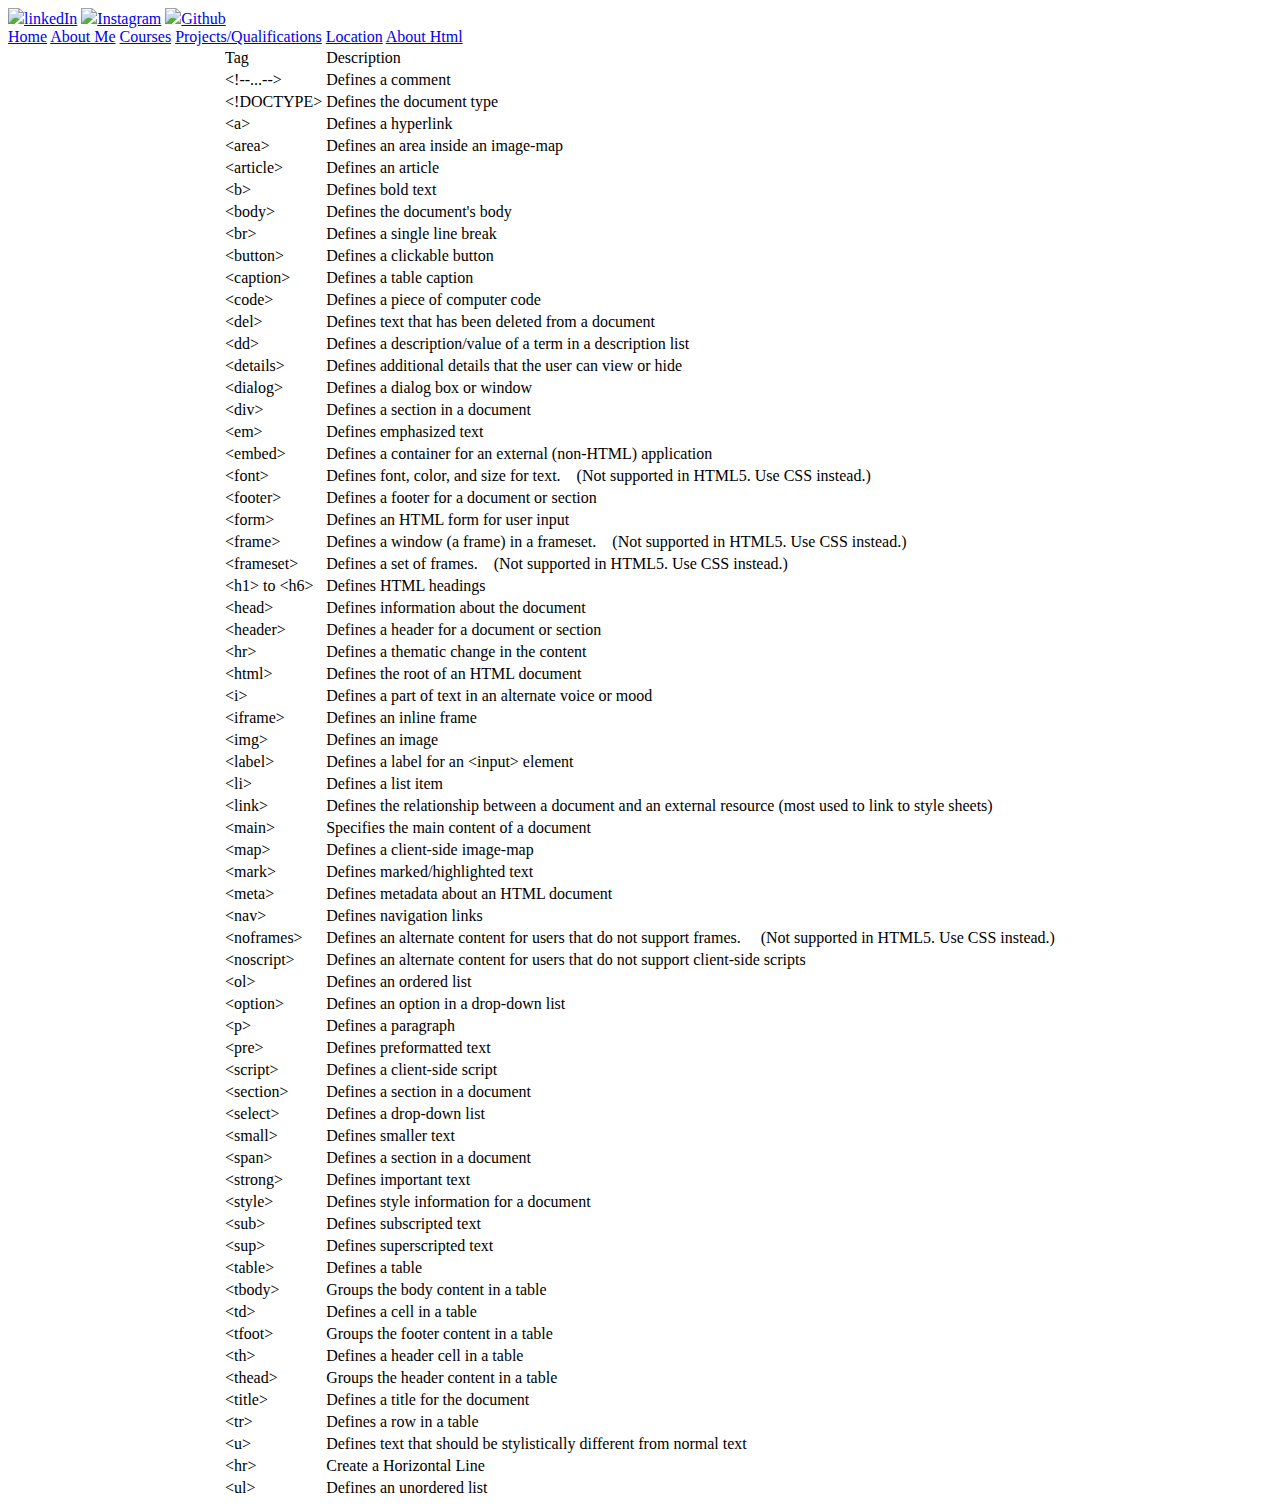
==== abouthtml.html @ 10ccc51c "website updates" ====
<!DOCTYPE html>
<html>

<head>
    <title>
        About HTML.
    </title>
    <link href="style.css" rel="stylesheet">

</head>

<body background="background.gif" id="about">
    <div id="mySidenav" class="sidenav">
        <a href="https://www.linkedin.com/in/pavnesh-chaturvedi-208b15197/" id="linkedIn" target="_blank"><img
                src="logos/linkedIn.png" id="logo">linkedIn</a>
        <a href="https://www.instagram.com/insta_pavnesh/" id="insta" target="_blank"><img src="logos/insta.jpg"
                id="logo">Instagram</a>
        <a href="https://github.com/pavnesh2019" id="github" target="_blank"><img src="logos/gitHub.png"
                id="logo">Github</a>
    </div>
    <div class="topnav" id="myTopnav">
        <a href="index.html">Home</a>
        <a href="aboutme.html">About Me</a>
        <a href="courses.html">Courses</a>
        <a href="projects.html">Projects/Qualifications</a>
        <a href="location.html">Location</a>
        <a href="abouthtml.html" class="active">About Html</a>

        </a>

    </div>
    <div class="table">
        <table class="about-html" align="center">
            <tr class="main-tr">
                <td>Tag</td>
                <td>Description</td>
            </tr>
            <tr class="child-even">
                <td>&lt;!--...--&gt;</td>
                <td>Defines a comment</td>
            </tr>
            <tr class="child-odd">
                <td>&lt;!DOCTYPE&gt;</td>
                <td>Defines the document type</td>
            </tr>
            <tr class="child-even">
                <td>&lt;a&gt;</td>
                <td>Defines a hyperlink</td>
            </tr>
            <tr class="child-odd">
                <td>&lt;area&gt;</td>
                <td>Defines an area inside an image-map</td>
            </tr>
            <tr class="child-even">
                <td>&lt;article&gt;</td>
                <td>Defines an article</td>
            </tr>
            <tr class="child-odd">
                <td>&lt;b&gt;</td>
                <td>Defines bold text</td>
            </tr>
            <tr class="child-even">
                <td>&lt;body&gt;</td>
                <td>Defines the document's body</td>
            </tr>
            <tr class="child-odd">
                <td>&lt;br&gt;</td>
                <td>Defines a single line break</td>
            </tr>
            <tr class="child-even">
                <td>&lt;button&gt;</td>
                <td>Defines a clickable button</td>
            </tr>
            <tr class="child-odd">
                <td>&lt;caption&gt;</td>
                <td>Defines a table caption</td>
            </tr>
            <tr class="child-even">
                <td>&lt;code&gt;</td>
                <td>Defines a piece of computer code</td>
            </tr>
            <tr class="child-odd">
                <td>&lt;del&gt;</td>
                <td>Defines text that has been deleted from a document</td>
            </tr>
            <tr class="child-even">
                <td>&lt;dd&gt;</td>
                <td>Defines a description/value of a term in a description list</td>
            </tr>
            <tr class="child-odd">
                <td>&lt;details&gt;</td>
                <td>Defines additional details that the user can view or hide</td>
            </tr>
            <tr class="child-even">
                <td>&lt;dialog&gt;</td>
                <td>Defines a dialog box or window</td>
            </tr>
            <tr class="child-odd">
                <td>&lt;div&gt;</td>
                <td>Defines a section in a document</td>
            </tr>
            <tr class="child-even">
                <td>&lt;em&gt;</td>
                <td>Defines emphasized text</td>
            </tr>
            <tr class="child-odd">
                <td>&lt;embed&gt;</td>
                <td>Defines a container for an external (non-HTML) application</td>
            </tr>
            <tr class="child-even">
                <td>&lt;font&gt;</td>
                <td>Defines font, color, and size for text. &nbsp;&nbsp;&nbsp;(Not supported in HTML5. Use CSS instead.)
                </td>
            </tr>
            <tr class="child-odd">
                <td>&lt;footer&gt;</td>
                <td>Defines a footer for a document or section</td>
            </tr>
            <tr class="child-even">
                <td>&lt;form&gt;</td>
                <td>Defines an HTML form for user input</td>
            </tr>
            <tr class="child-odd">
                <td>&lt;frame&gt;</td>
                <td>Defines a window (a frame) in a frameset. &nbsp;&nbsp;&nbsp;(Not supported in HTML5. Use CSS
                    instead.)</td>
            </tr>
            <tr class="child-even">
                <td>&lt;frameset&gt;</td>
                <td>Defines a set of frames. &nbsp;&nbsp;&nbsp;(Not supported in HTML5. Use CSS instead.)</td>
            </tr>
            <tr class="child-odd">
                <td>&lt;h1&gt; to &lt;h6&gt;</td>
                <td>Defines HTML headings</td>
            </tr>
            <tr class="child-even">
                <td>&lt;head&gt;</td>
                <td>Defines information about the document</td>
            </tr>
            <tr class="child-odd">
                <td>&lt;header&gt;</td>
                <td>Defines a header for a document or section</td>
            </tr>
            <tr class="child-even">
                <td>&lt;hr&gt;</td>
                <td>Defines a thematic change in the content</td>
            </tr>
            <tr class="child-odd">
                <td>&lt;html&gt;</td>
                <td>Defines the root of an HTML document</td>
            </tr>
            <tr class="child-even">
                <td>&lt;i&gt;</td>
                <td>Defines a part of text in an alternate voice or mood</td>
            </tr>
            <tr class="child-odd">
                <td>&lt;iframe&gt;</td>
                <td>Defines an inline frame</td>
            </tr>
            <tr class="child-even">
                <td>&lt;img&gt;</td>
                <td>Defines an image</td>
            </tr>
            <tr class="child-odd">
                <td>&lt;label&gt;</td>
                <td>Defines a label&nbsp;for an &lt;input&gt; element</td>
            </tr>
            <tr class="child-even">
                <td>&lt;li&gt;</td>
                <td>Defines a list item</td>
            </tr>
            <tr class="child-odd">
                <td>&lt;link&gt;</td>
                <td>Defines the relationship between a document and an external resource (most
                    used to link to style sheets)</td>
            </tr>
            <tr class="child-even">
                <td>&lt;main&gt;</td>
                <td>Specifies the main content of a document</td>
            </tr>
            <tr class="child-odd">
                <td>&lt;map&gt;</td>
                <td>Defines a client-side image-map</td>
            </tr>
            <tr class="child-even">
                <td>&lt;mark&gt;</td>
                <td>Defines marked/highlighted text</td>
            </tr>
            <tr class="child-odd">
                <td>&lt;meta&gt;</td>
                <td>Defines metadata about an HTML document</td>
            </tr>
            <tr class="child-even">
                <td>&lt;nav&gt;</td>
                <td>Defines navigation links</td>
            </tr>
            <tr class="child-odd">
                <td>&lt;noframes&gt;</td>
                <td>Defines an alternate content for users that do not support frames. &nbsp;&nbsp;&nbsp;&nbsp;(Not
                    supported in HTML5. Use CSS instead.)</td>
            </tr>
            <tr class="child-even">
                <td>&lt;noscript&gt;</td>
                <td>Defines an alternate content for users that do not support
                    client-side scripts</td>
            </tr>
            <tr class="child-odd">
                <td>&lt;ol&gt;</td>
                <td>Defines an ordered list</td>
            </tr>
            <tr class="child-even">
                <td>&lt;option&gt;</td>
                <td>Defines an option in a drop-down list</td>
            </tr>
            <tr class="child-odd">
                <td>&lt;p&gt;</td>
                <td>Defines a paragraph</td>
            </tr>
            <tr class="child-even">
                <td>&lt;pre&gt;</td>
                <td>Defines preformatted text</td>
            </tr>
            <tr class="child-odd">
                <td>&lt;script&gt;</td>
                <td>Defines a client-side script</td>
            </tr>
            <tr class="child-even">
                <td>&lt;section&gt;</td>
                <td>Defines a section in a document</td>
            </tr>
            <tr class="child-odd">
                <td>&lt;select&gt;</td>
                <td>Defines a drop-down list</td>
            </tr>
            <tr class="child-even">
                <td>&lt;small&gt;</td>
                <td>Defines smaller text</td>
            </tr>
            <tr class="child-odd">
                <td>&lt;span&gt;</td>
                <td>Defines a section in a document</td>
            </tr>
            <tr class="child-even">
                <td>&lt;strong&gt;</td>
                <td>Defines important text</td>
            </tr>
            <tr class="child-odd">
                <td>&lt;style&gt;</td>
                <td>Defines style information for a document</td>
            </tr>
            <tr class="child-even">
                <td>&lt;sub&gt;</td>
                <td>Defines subscripted text</td>
            </tr>
            <tr class="child-odd">
                <td>&lt;sup&gt;</td>
                <td>Defines superscripted text</td>
            </tr>
            <tr class="child-even">
                <td>&lt;table&gt;</td>
                <td>Defines a table</td>
            </tr>
            <tr class="child-odd">
                <td>&lt;tbody&gt;</td>
                <td>Groups the body content in a table</td>
            </tr>
            <tr class="child-even">
                <td>&lt;td&gt;</td>
                <td>Defines a cell in a table</td>
            </tr>
            <tr class="child-odd">
                <td>&lt;tfoot&gt;</td>
                <td>Groups the footer content in a table</td>
            </tr>
            <tr class="child-even">
                <td>&lt;th&gt;</td>
                <td>Defines a header cell in a table</td>
            </tr>
            <tr class="child-odd">
                <td>&lt;thead&gt;</td>
                <td>Groups the header content in a table</td>
            </tr>
            <tr class="child-even">
                <td>&lt;title&gt;</td>
                <td>Defines a title for the document</td>
            </tr>
            <tr class="child-odd">
                <td>&lt;tr&gt;</td>
                <td>Defines a row in a table</td>
            </tr>
            <tr class="child-even">
                <td>&lt;u&gt;</td>
                <td>Defines text that should be stylistically different from normal text</td>
            </tr>
            <tr class="child-odd">
                <td>&lt;hr&gt;</td>
                <td>Create a Horizontal Line</td>
            </tr>
            <tr class="child-even">
                <td>&lt;ul&gt;</td>
                <td>Defines an unordered list</td>
            </tr>
        </table>
    </div>
</body>

</html>
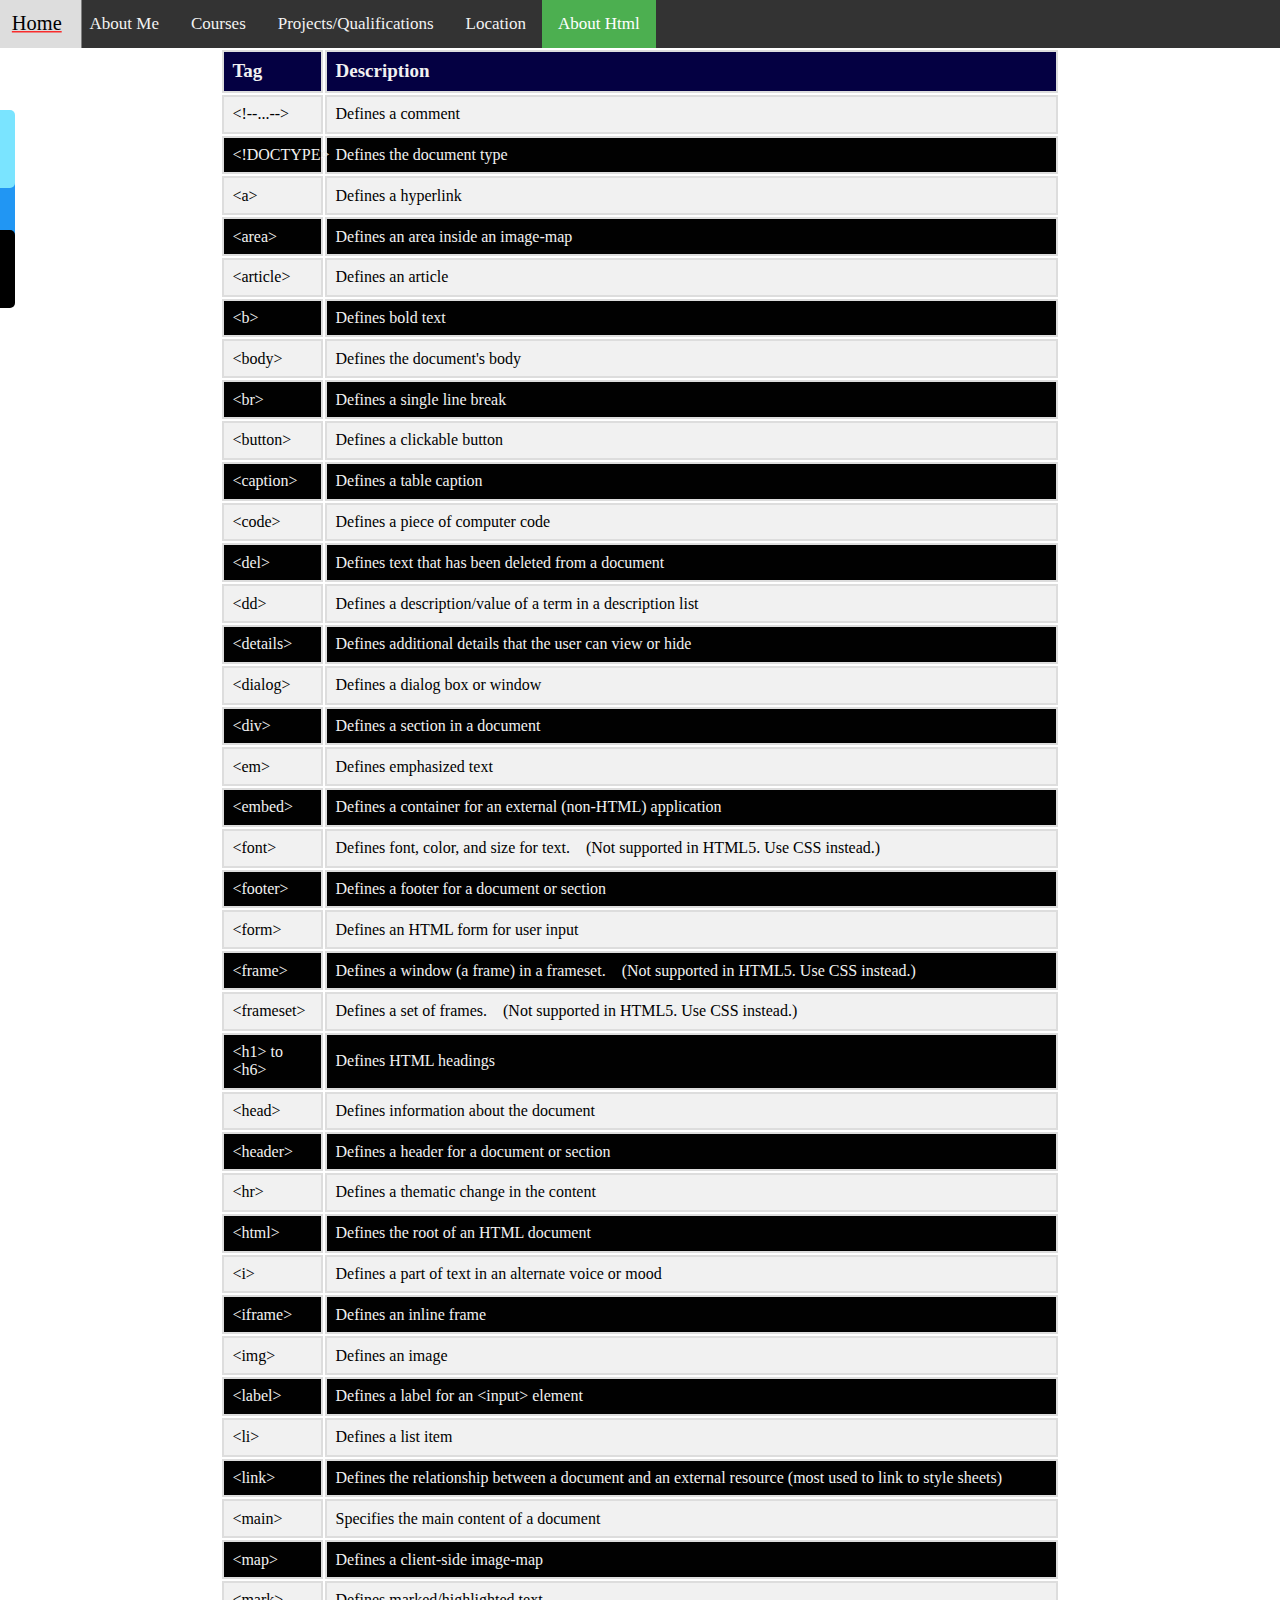
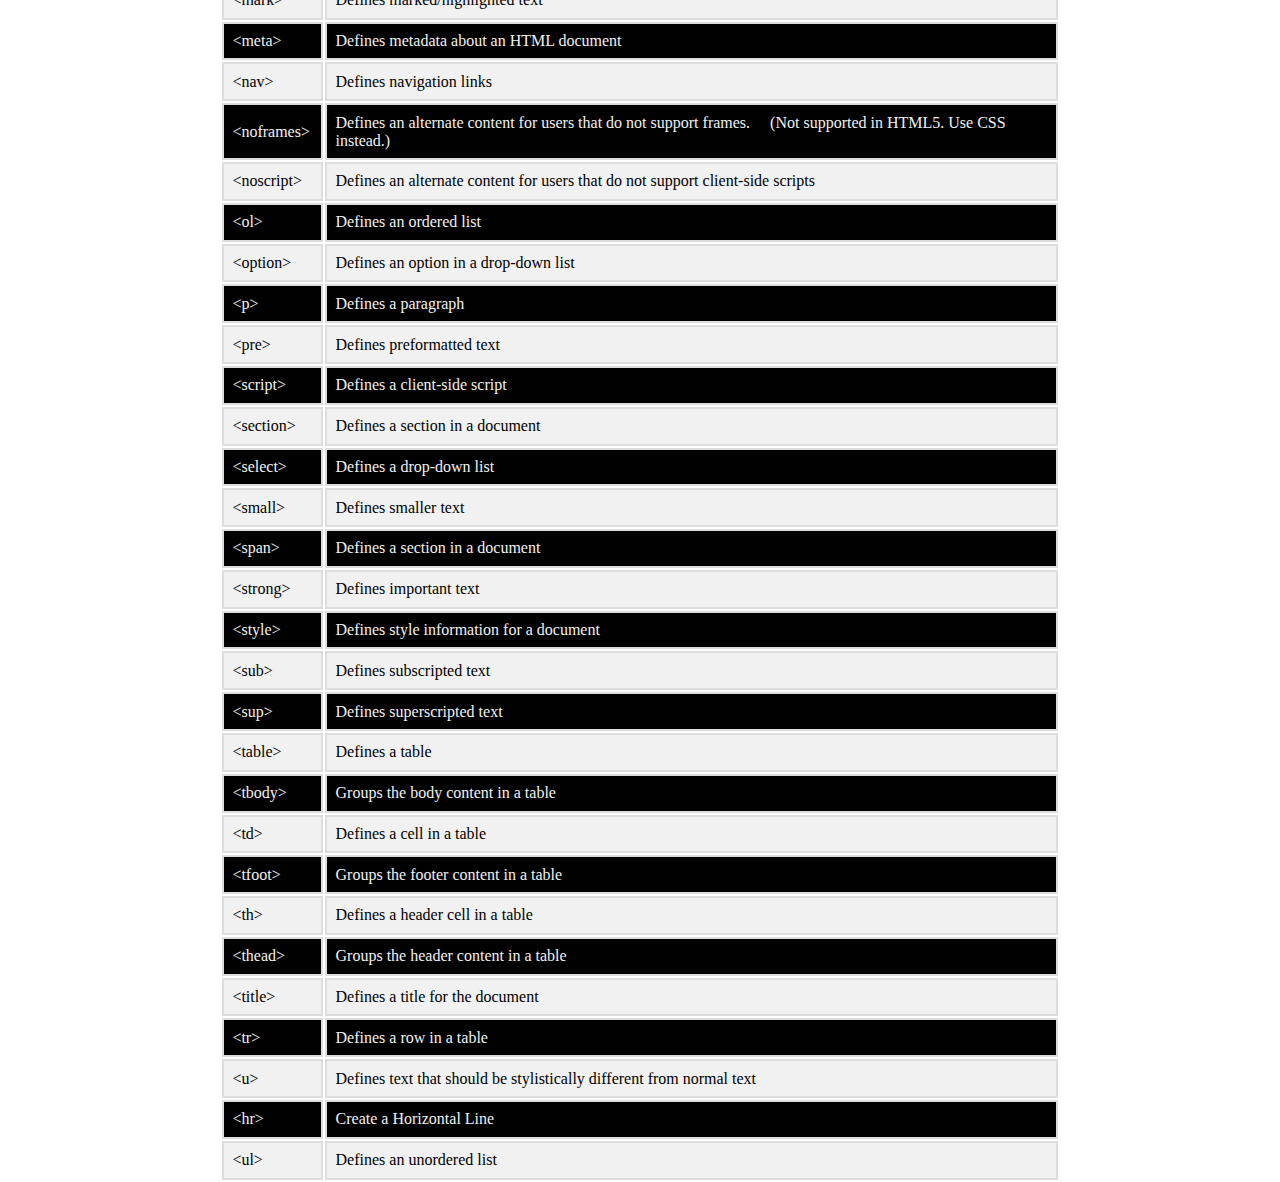
==== commit be4e9519: "Achalesh1" ====
--- a/abouthtml.html
+++ b/abouthtml.html
@@ -12,11 +12,11 @@
 <body background="background.gif" id="about">
     <div id="mySidenav" class="sidenav">
         <a href="https://www.linkedin.com/in/pavnesh-chaturvedi-208b15197/" id="linkedIn" target="_blank"><img
-                src="logos/linkedIn.png" id="logo">linkedIn</a>
+                src="logos/linkedIn.png" id="logo">&nbsp&nbsp&nbspLinkedIn</a>
         <a href="https://www.instagram.com/insta_pavnesh/" id="insta" target="_blank"><img src="logos/insta.jpg"
-                id="logo">Instagram</a>
+                id="logo">&nbsp&nbspInstagram</a>
         <a href="https://github.com/pavnesh2019" id="github" target="_blank"><img src="logos/gitHub.png"
-                id="logo">Github</a>
+                id="logo">&nbsp&nbsp&nbsp&nbsp&nbsp Github</a>
     </div>
     <div class="topnav" id="myTopnav">
         <a href="index.html">Home</a>
--- a/style.css
+++ b/style.css
@@ -0,0 +1,341 @@
+body {
+  margin: 0;
+}
+
+#mySidenav a {
+    position: absolute; 
+    left: -115px;
+    transition: 0.3s;
+    padding: 15px; 
+    width: 100px; 
+    text-decoration: none; 
+    font-size: 20px; 
+    color: white; 
+    border-radius: 0 5px 5px 0; 
+  }
+  #about{
+    
+    background-repeat: no-repeat;
+    background-size: cover;
+    background-attachment: fixed;
+  }
+  
+  #mySidenav a:hover {
+    left: 0; 
+  }
+ 
+  #insta {
+    top: 110px;
+    background-color: rgb(122, 228, 255);
+  }
+  #linkedIn {
+    top: 170px;
+    background-color: #2196F3;
+  }
+  
+  #github {
+    top: 230px;
+    background-color: #000000; 
+  }
+  #logo {
+      height: 20px;
+      width: 20px;
+  }
+ 
+  .topnav {
+    overflow: hidden;
+    background-color: #333;
+  }
+  
+  .topnav a {
+    float: left;
+    display: block;
+    color: #f2f2f2;
+    text-align: center;
+    padding: 14px 16px;
+    text-decoration: none;
+    font-size: 17px;
+    transition: transform .2s;
+  }
+  
+  .topnav a:hover {
+    background-color: #ddd;
+    color: black;
+    transform: scale(1.2);
+    text-decoration:underline;
+    text-decoration-color: red;
+  }
+  
+  .topnav a.active {
+    background-color: #4CAF50;
+    color: white;
+  }
+  
+  .topnav .icon {
+    display: none;
+  }
+  
+  .row {
+    width: 100%;
+    display: flex;
+    flex-wrap: wrap;
+    align-items: center;
+    margin: 0;
+}
+
+.row::after {
+    display: table;
+    clear: both;
+    content: "";
+}
+
+.col-1 {width: 8.33%;}
+.col-2 {width: 16.66%;}
+.col-3 {width: 25%;}
+.col-4 {width: 33.33%;}
+.col-5 {width: 41.66%;}
+.col-6 {width: 50%;}
+.col-7 {width: 58.33%;}
+.col-8 {width: 66.66%;}
+.col-9 {width: 75%;}
+.col-10 {width: 83.33%;}
+.col-11 {width: 91.66%;}
+.col-12 {width: 100%;}
+
+div.container div.row div.col-12{
+  padding: 2%;
+  text-align: center;
+}
+
+p.content {
+  font-size: 20px;
+  text-align: justify;
+  text-justify: inter-word;
+}
+
+div.content-header {
+  color: #fff;
+  font-size: x-large;
+}
+
+pre.qualification {
+  font-size: 15px;
+}
+
+/* div.image-set {
+  width: 100%;
+  height: 7%;
+  background-image: url(nature.jpeg);
+  background-repeat: no-repeat;
+} */
+
+div.col-5 {
+  /* margin: 10px; */
+  padding: 25px;
+}
+/* div.left-portion {
+  padding-top: 0;
+} */
+
+h1.detail-1 {
+  font-size: xx-large;
+  color: rgb(255, 255, 255);
+}
+
+h2.detail-2 {
+  font-size: x-large;
+  color: rgb(255, 255, 255);
+}
+
+/* p.details {
+  display: block;
+  padding-left: 5%;
+  padding-bottom: 7%;
+  font-weight: 700;
+  font-size: xx-large;
+  margin: 0; */
+  /* min-height: 25px; */
+  /* margin-block-start: 0; */
+  
+/* } */
+
+div.image-profile img{
+  margin-left: 120px;
+  /* float: right; */
+  padding: 3px;
+  height: 330px;
+  width: 200px;
+  /* border-radius: 50%; */
+  box-shadow: -3px -3px 4px 2px rgba(190, 187, 187, 0.7),
+          3px 3px 4px 2px rgba(172, 170, 170, 0.7);
+  /* float: left; */
+  /* background-color: gray; */
+}
+
+/* p.connect div.connect-place-main {
+  font-size: 10px;
+} */
+
+div.box {
+      background-color: #fff;
+      margin: 60px 20px 0px 20px;
+      box-shadow: 0 0 0 2px rgba(0,0,0,0.15),
+          0 2px 3px 0 rgba(0,0,0,.1);
+      float: right;
+      padding: 10px;
+      border-radius: 5px;
+      width: 70%;
+}
+pre.qualification {
+  font-size: 15px;
+}
+div.table table.projects{
+  display: table;
+  text-align: center;
+  border-spacing: 2px;
+  border-collapse: collapse;
+  border: 2px solid black;
+  /* border-radius: 35px; */
+  margin-top: 19px;
+  margin-bottom: 20px;
+  width: 80%;
+}
+
+div.table table.projects tr td.first-col {
+  width: 15%;
+  font-size: 20px;
+}
+
+div.table table.projects tr.child-even {
+  background-color: #f1f1f1
+}
+
+div.table table.projects tr.child-odd {
+  color: #f1f1f1;
+  background-color: #010101;
+  
+}
+
+div.table table.projects tr.main-tr {
+  font-size: 20px;
+  font-weight: 600;
+  color: #f1f1f1;
+  background-color: #040042;
+}
+
+div.table  table.projects tr td {
+  font-size: 15px;
+  border: 2px solid #ddd;
+  text-align: left;
+  padding: 1%;
+  width: auto;
+}
+
+div.table table.address{
+  display: table;
+  text-align: center;
+  border-spacing: 2px;
+  border-collapse: collapse;
+  border: 2px solid white;
+  /* border-radius: 35px; */
+  margin-top: 20px;
+  margin-bottom: 20px;
+  width: 80%;
+}
+
+div.table  table.address tr td {
+  color: #f1f1f1;
+  border: 2px solid white;
+  padding: 4%;
+  width: auto;
+}
+
+div.table  table.address tr td.ad-cell {
+  color: #f1f1f1;
+  font-size: 18px;
+  width: 75%;
+}
+
+div.table  table.address tr td.disp-cell {
+  color: #f1f1f1;
+  font-size: x-large;
+}
+
+div.table table.about-html tr.child-even {
+  background-color: #f1f1f1
+}
+
+div.table table.about-html tr.child-odd {
+  color: #f1f1f1;
+  background-color: #010101
+}
+
+div.table table.about-html tr.main-tr {
+  font-size: 19px;
+  color: #f1f1f1;
+  background-color: #040042;
+  font-weight: 600;
+}
+
+div.table  table.about-html tr td {
+  border: 2px solid #ddd;
+  text-align: left;
+  padding: 1%;
+  width: auto;
+}
+
+div p.semester-II {
+  color: #f1f1f1;
+  font-size: xx-large;
+  font-weight: 700;
+}
+
+div.table table.courses{
+  display: table;
+  text-align: center;
+  border-spacing: 2px;
+  border-collapse: collapse;
+  border: 2px solid black;
+  /* border-radius: 35px; */
+  margin-top: 19px;
+  margin-bottom: 20px;
+  width: 80%;
+}
+
+div.table table.courses tr.first-row th {
+  /* width: 15%; */
+  color: #f1f1f1;
+  font-size: 22px;
+}
+
+div.table table.courses tr.child-even {
+  background-color: #f7f5f5
+}
+
+div.table table.courses tr.child-odd {
+  color: #f1f1f1;
+  background-color: #010101
+}
+
+/* div.table table.projects tr.main-tr {
+  font-size: 20px;
+  font-weight: 600;
+} */
+
+div.table  table.courses tr th {
+  font-size: 15px;
+  border: 2px solid rgb(104, 104, 104);
+  text-align: left;
+  padding: 1%;
+  width: auto;
+}
+
+div.table  table.courses tr.lab-total-row th{
+  color: #000000;
+}
+#change{
+  color:red;
+  text-decoration:none;
+  font-size: 25px;
+  font-weight: bold;
+}
